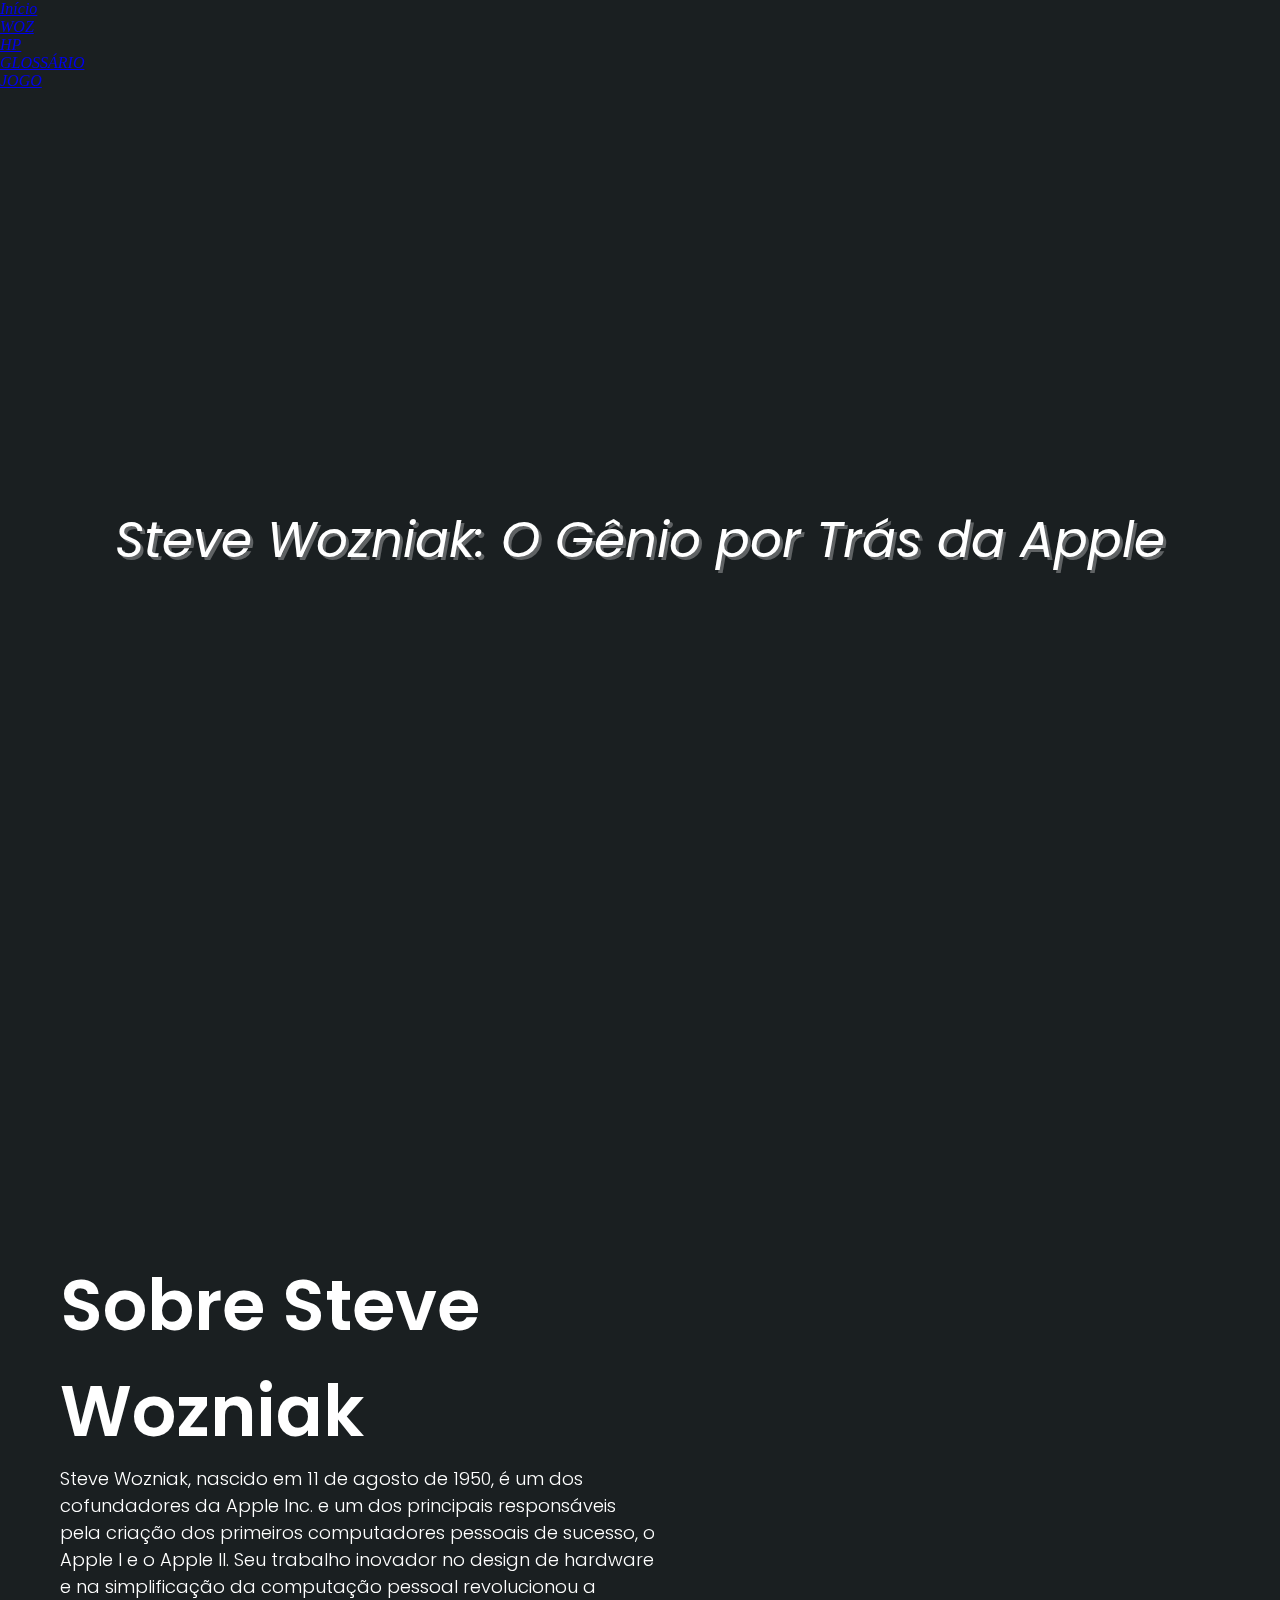
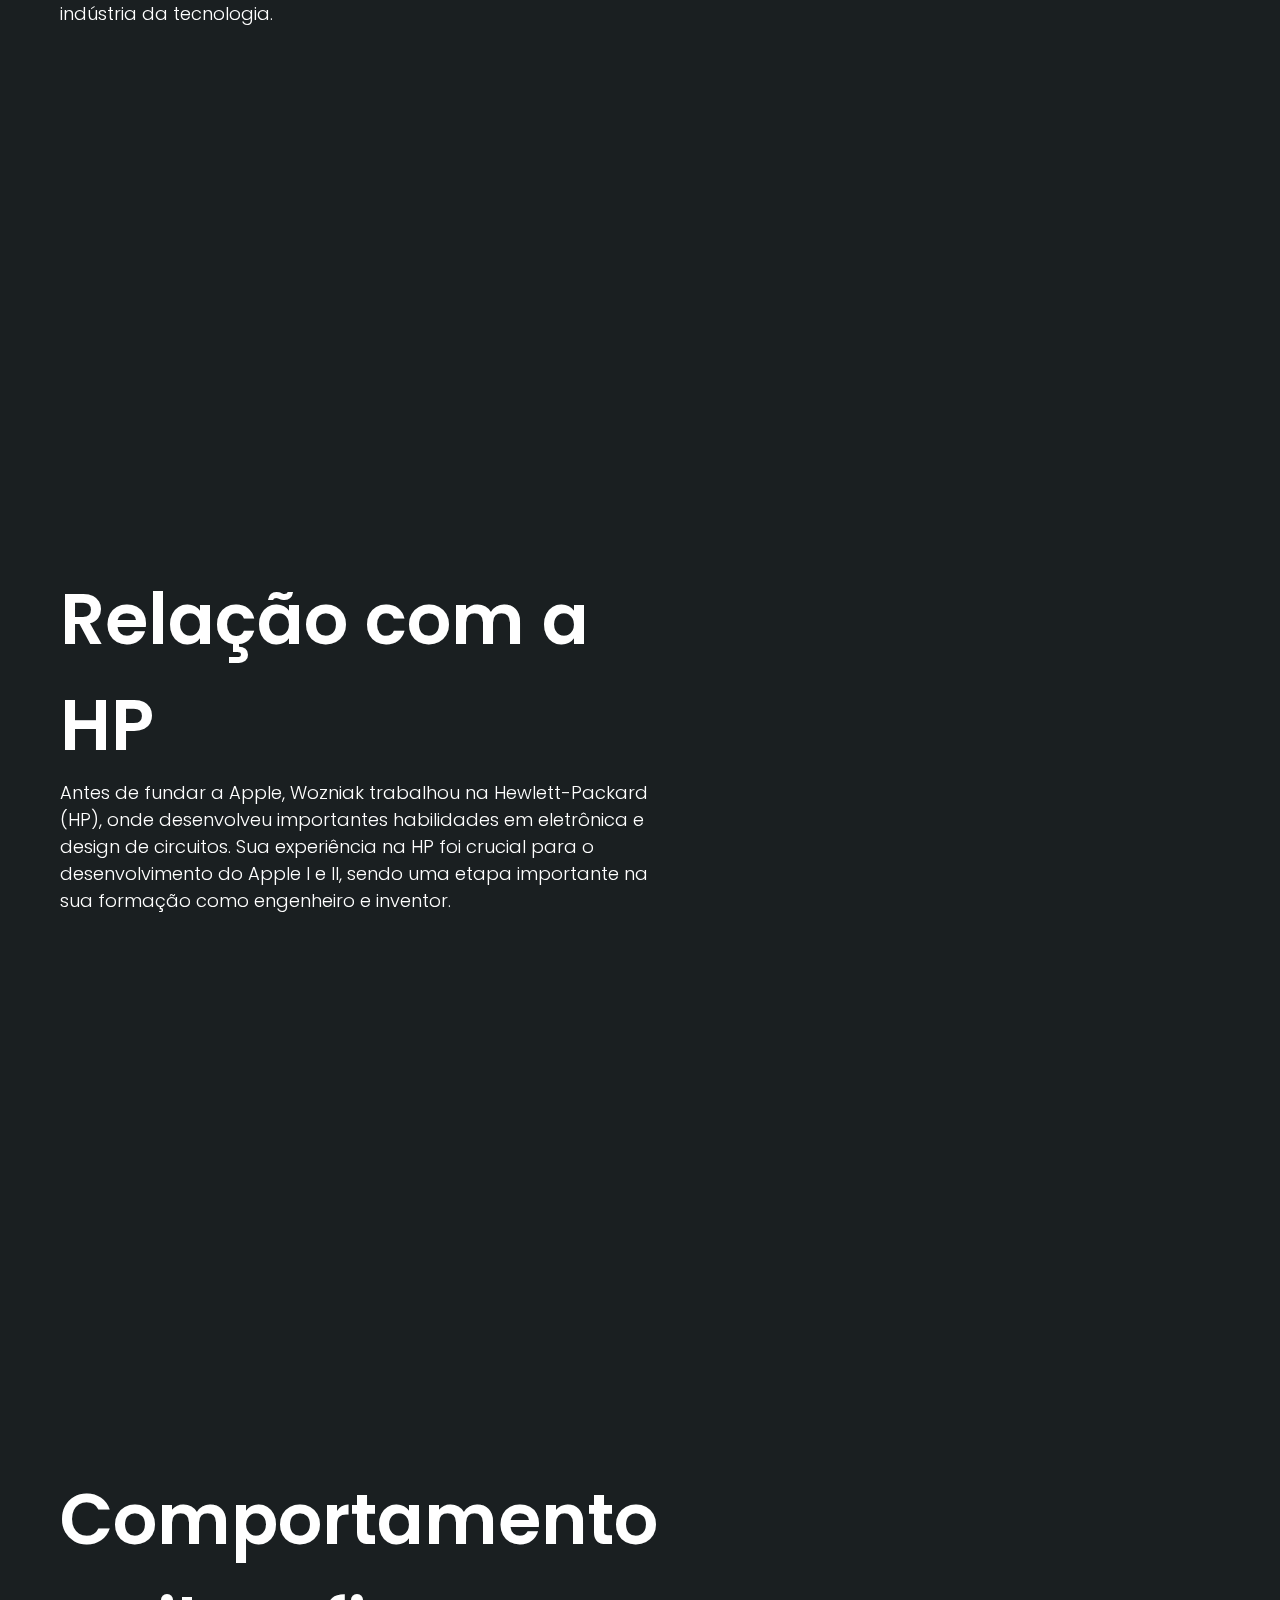
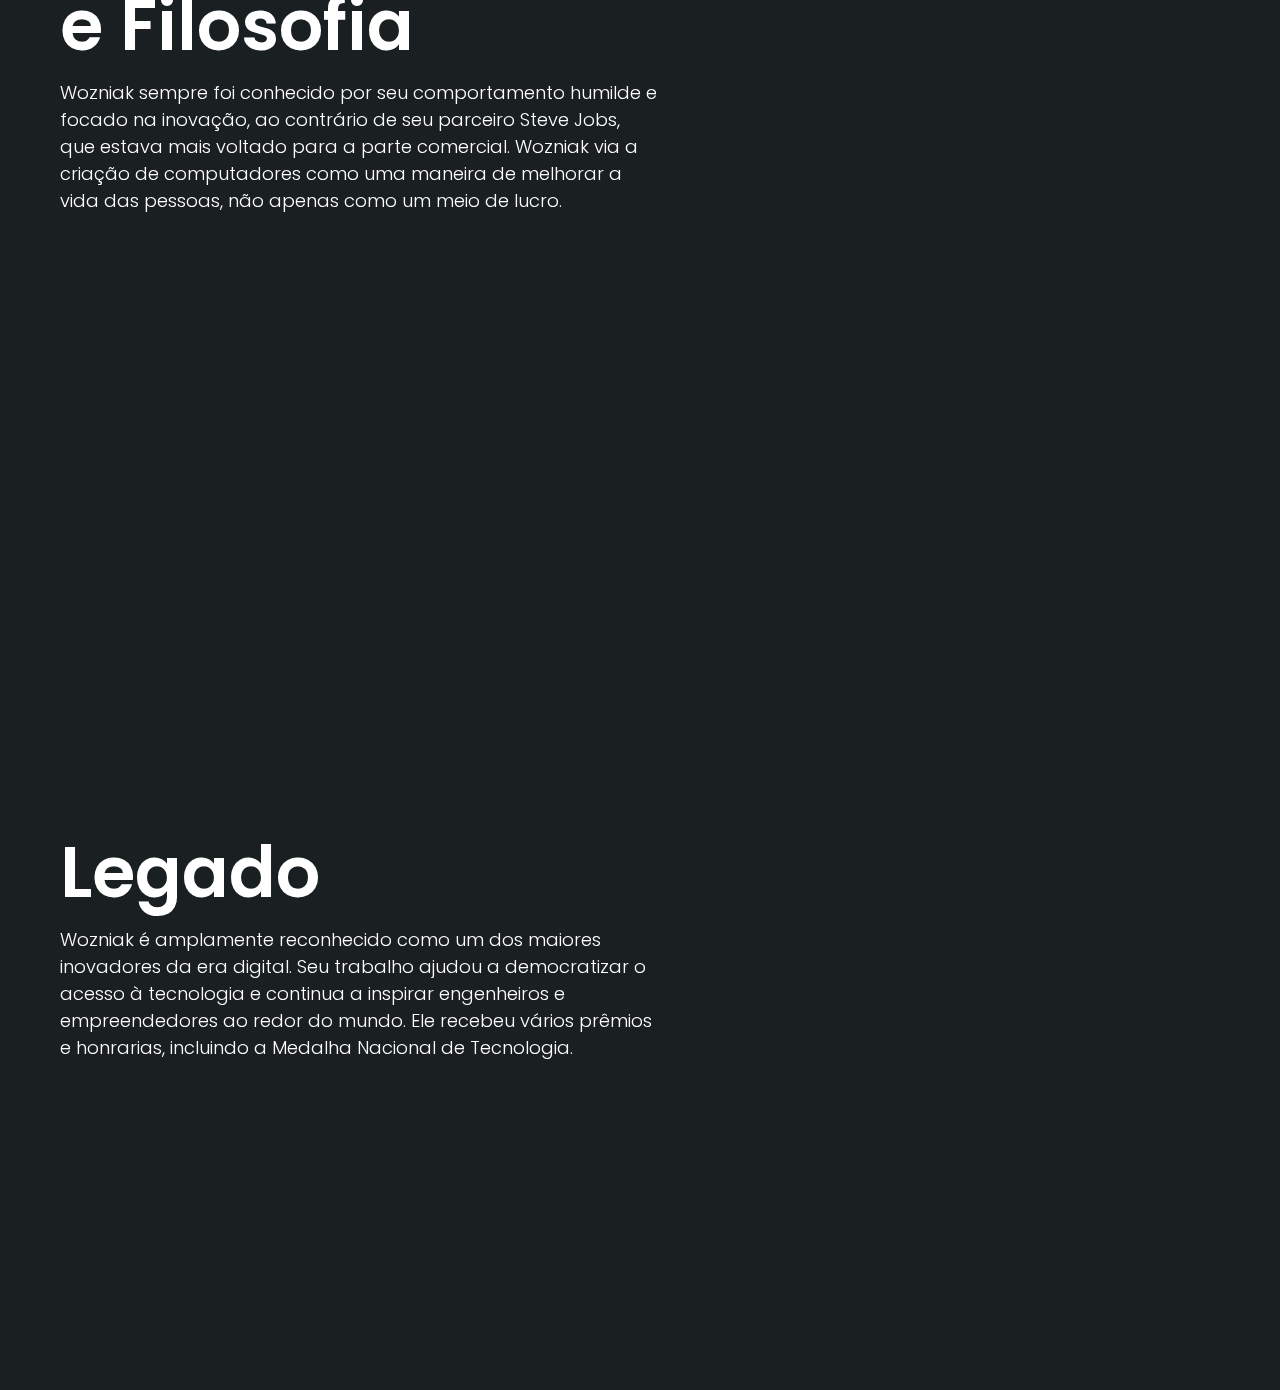
==== woz.html @ 0d76a234 "está indo" ====
<!DOCTYPE html>
<html lang="en">

<head>
    <meta charset="UTF-8">
    <meta name="viewport" content="width=device-width, initial-scale=1.0">
    <title>Wozniak | HP</title>
    <link rel="preconnect" href="https://fonts.googleapis.com">
    <link rel="preconnect" href="https://fonts.gstatic.com" crossorigin>
    <link
        href="https://fonts.googleapis.com/css2?family=Poppins:ital,wght@0,100;0,200;0,300;0,400;0,500;0,600;0,700;0,800;0,900;1,100;1,200;1,300;1,400;1,500;1,600;1,700;1,800;1,900&display=swap"
        rel="stylesheet">
    <link rel="stylesheet" href="style.css">
</head>

<body>
    <header>
        <nav>
            <a class="logo" href="#"><i class="fa-solid fa-s"></i></a>
            <div class="mobile-menu">
                <div class="l1"></div>
                <div class="l2"></div>
                <div class="l3"></div>
            </div>
            <ul class="nav-list">
                <li><a href="index.html"><i class="fa-solid fa-s">Início</i></a></li>
                <li><a href="#ECO"><i class="fa-solid fa-s">WOZ</i></a></li>
                <li><a href="#BD1"><i class="fa-solid fa-s">HP</i></a></li>
                <li><a href="#II"><i class="fa-solid fa-s">GLOSSÁRIO</i></a></li>
                <li><a href="#PA"><i class="fa-solid fa-s">JOGO</i></a></li>
            </ul>
        </nav>
    </header>
    <div class="center">
        <div class="top" id="diminuir"><i class="fa-solid fa-s">Steve Wozniak: O Gênio por Trás da Apple</i></div>
        <div class="carrossel">

            <div class="left">
                <div class="left-item">
                    <div id="ECO" class="titulo grande">Sobre Steve Wozniak</div>
                    <div class="texto">Steve Wozniak, nascido em 11 de agosto de 1950, é um dos cofundadores da Apple
                        Inc. e um dos principais responsáveis pela
                        criação dos primeiros computadores pessoais de sucesso, o Apple I e o Apple II. Seu trabalho
                        inovador no design de hardware
                        e na simplificação da computação pessoal revolucionou a indústria da tecnologia.</div>
                </div>

                <div class="left-item">
                    <div id="BD1" class="titulo grande">Relação com a HP</div>
                    <div class="texto">Antes de fundar a Apple, Wozniak trabalhou na Hewlett-Packard (HP), onde
                        desenvolveu importantes habilidades em eletrônica
                        e design de circuitos. Sua experiência na HP foi crucial para o desenvolvimento do Apple I e II,
                        sendo uma etapa importante
                        na sua formação como engenheiro e inventor.</div>
                </div>

                <div class="left-item">
                    <div id="II" class="titulo grande">Comportamento e Filosofia</div>
                    <div class="texto">Wozniak sempre foi conhecido por seu comportamento humilde e focado na inovação,
                        ao contrário de seu parceiro Steve Jobs, que
                        estava mais voltado para a parte comercial. Wozniak via a criação de computadores como uma
                        maneira de melhorar a vida das
                        pessoas, não apenas como um meio de lucro.</div>
                </div>

                <div class="left-item">
                    <div id="PA" class="titulo grande">Legado</div>
                    <div class="texto">Wozniak é amplamente reconhecido como um dos maiores inovadores da era digital.
                        Seu trabalho ajudou a democratizar o acesso à
                        tecnologia e continua a inspirar engenheiros e empreendedores ao redor do mundo. Ele recebeu
                        vários prêmios e honrarias, incluindo
                        a Medalha Nacional de Tecnologia.
                    </div>
                </div>
            </div>


            <div class="right">
                <div class="item">
                    <img src="https://blogdoiphone.com/wp-content/uploads/2023/12/woz.jpg" alt="">
                    <a href="baixar/AGENDA 7.pdf/deu.ext">
                        <button type="button">Ver mais</button>
                    </a>
                </div>

                <div class="item">
                    <img src="img/hp.png" alt="">
                    <a href="path/to/your/file.ext">
                        <button type="button">Ver mais</button>
                    </a>
                </div>

                <div class="item">
                    <img src="https://upload.wikimedia.org/wikipedia/commons/thumb/e/e7/Steve_Wozniak_by_Gage_Skidmore.jpg/300px-Steve_Wozniak_by_Gage_Skidmore.jpg" alt="power bi">
                    <a href="path/to/your/file.ext">
                        <button type="button">Ver mais</button>
                    </a>
                </div>

                <div class="item">
                    <img src="https://zeev.it/wp-content/uploads/2024/09/Steve-Wozniak-e-Steve-Jobs-e1602276119760.webp" alt="">
                    <a href="path/to/your/file.ext">
                        <button type="button">Ver mais</button>
                    </a>
                </div>

    
            </div>

        </div>
    </div>

    <script src="script.js"></script>
    <script src="navbar-mobile.js"></script>
</body>

</html>
---- style.css ----
@import url(navBar.css);
@import url(mobile.css);

* {
    margin: 0;
    padding: 0;
}

body {
    width: 100%;
    height: 100vh;
    background: #1a1f21;
    background-size: cover;
}

#bd{
    display: flex;
    flex-direction: row;
}

.center {
    width: 100%;
}

.top {
    width: 100%;
    height: 100vh;
    font-family: poppins;
    font-size: 80px;
    color: white;
    text-shadow: 3px 3px rgba(255, 255, 255, 0.3);
    display: flex;
    align-items: center;
    justify-content: center;
}

#diminuir{
    font-size: 50px;
}

.carrossel {
    width: 100%;
    height: fit-content;
    display: flex;
    justify-content: center;
    position: relative;
}

.left {
    flex-basis: 50%;
    height: fit-content;
    display: flex;
    align-items: center;
    justify-content: center;
    flex-direction: column;
    box-sizing: border-box;
    z-index: 10;
}

.left-item {
    width: 100%;
    height: 100vh;
    box-sizing: border-box;
    padding: 0 60px;
    display: flex;
    justify-content: center;
    flex-direction: column;
}

.titulo {
    font-size: 110px;
    font-family: poppins;
    font-weight: 600;
    color: white;
}

.grande{
    font-size: 70px;
}

.texto {
    font-size: 18px;
    font-family: poppins;
    font-weight: 300;
    color: white;
}

.right {
    position: sticky;
    top: 0;
    right: 0;
    height: 100vh;
    flex-basis: 50%;
}

.item {
    position: absolute;
    top: 0;
    left: 0;
    width: 100%;
    height: 100%;
    display: flex;
    align-items: center;
    justify-content: center;
    flex-direction: column;
    opacity: 0;
    transition: 0.25s;
    transform: scale(0.3);
}

.item.active {
    opacity: 1;
    transform: scale(1);
}

.item img {
    width: 350px;
}

.item button {
    background: white;
    padding: 15px 40px;
    font-size: 16px;
    font-weight: 600;
    color: black;
    outline: none;
    border: none;
    border-radius: 7mm;
    margin-top: 50px;
}

.item::before {
    position: absolute;
    content: "";
    top: 0;
    left: -100%;
    width: 100%;
    height: 100vh;
    backdrop-filter: blur(6px) saturate(200%);
    -webkit-backdrop-filter: blur(6px) saturate(200%);
    background: rgba(0, 0, 0, 0.1);
    border: 1px solid rgba(209, 213, 219, 0.3);
    z-index: -1;
}
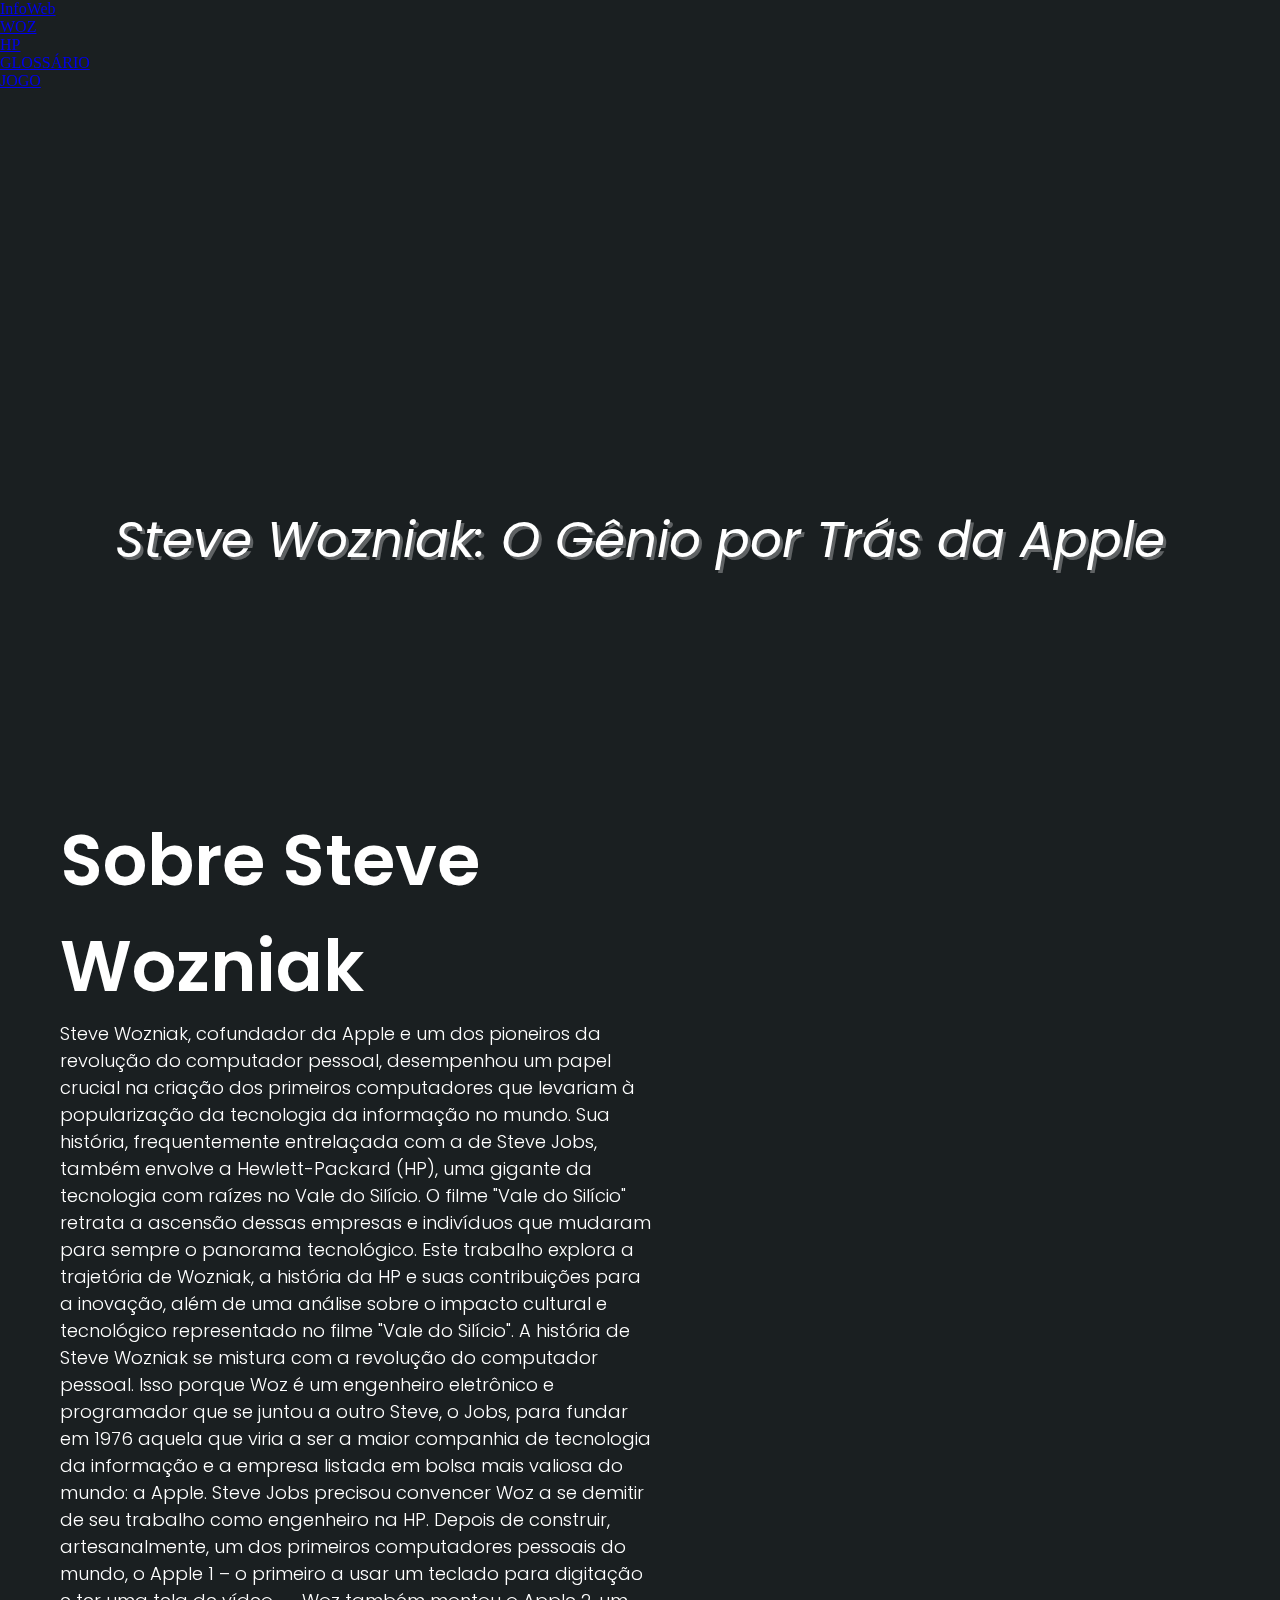
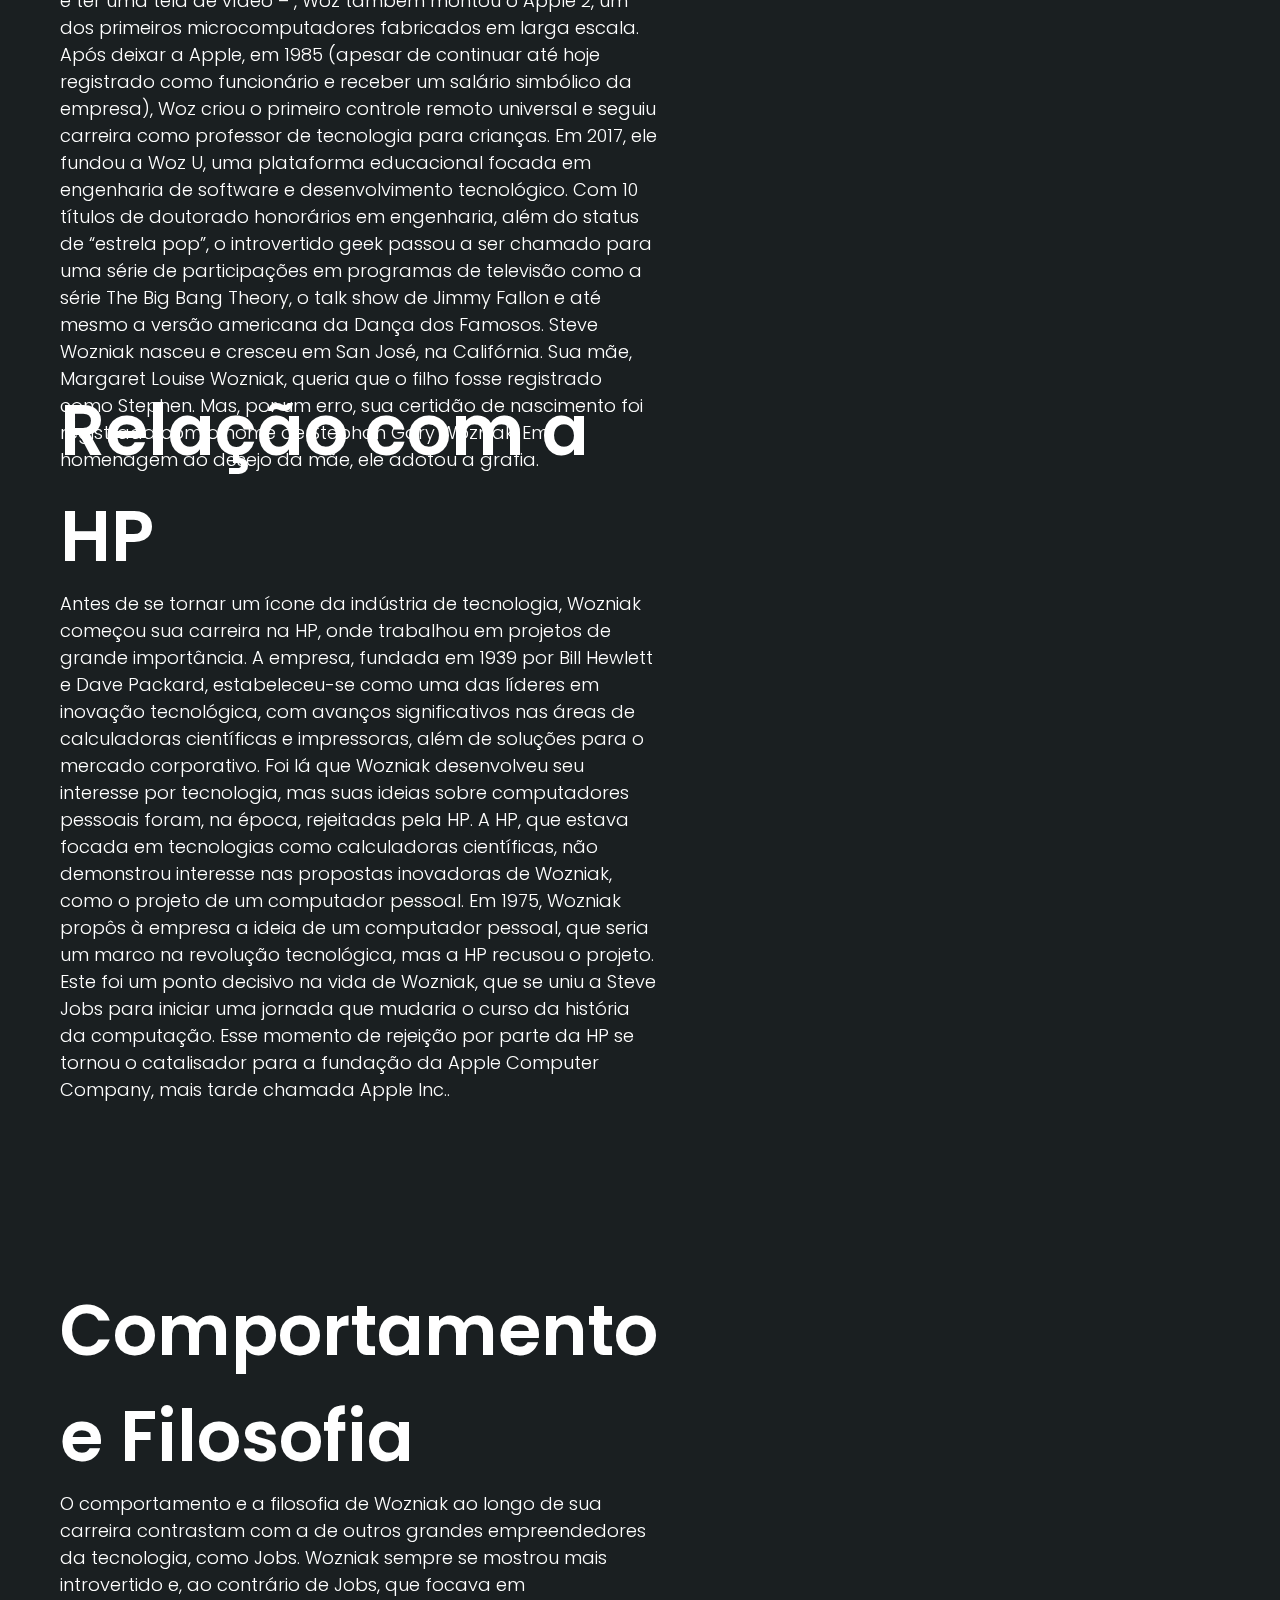
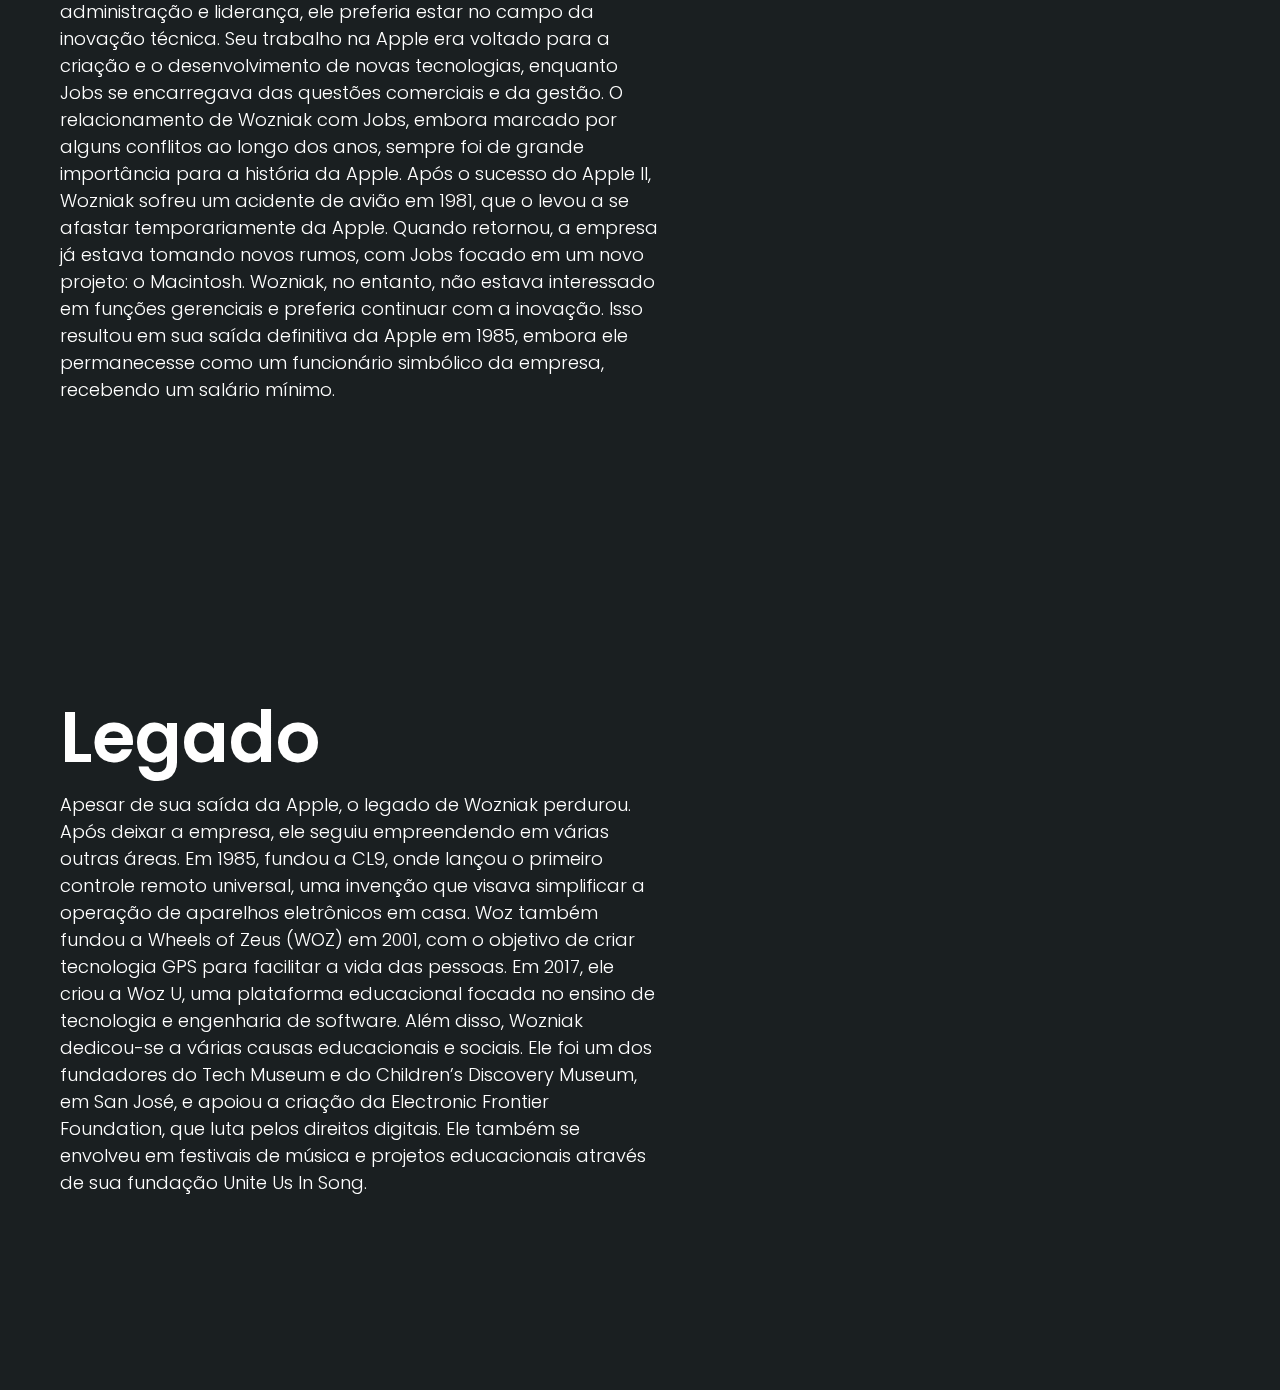
==== commit b8dfa91b: "gusta" ====
--- a/woz.html
+++ b/woz.html
@@ -4,7 +4,7 @@
 <head>
     <meta charset="UTF-8">
     <meta name="viewport" content="width=device-width, initial-scale=1.0">
-    <title>Wozniak | HP</title>
+    <title>Wozniak História</title>
     <link rel="preconnect" href="https://fonts.googleapis.com">
     <link rel="preconnect" href="https://fonts.gstatic.com" crossorigin>
     <link
@@ -16,18 +16,17 @@
 <body>
     <header>
         <nav>
-            <a class="logo" href="#"><i class="fa-solid fa-s"></i></a>
+            <a class="logo" href="index.html">InfoWeb</a>
             <div class="mobile-menu">
                 <div class="l1"></div>
                 <div class="l2"></div>
                 <div class="l3"></div>
             </div>
             <ul class="nav-list">
-                <li><a href="index.html"><i class="fa-solid fa-s">Início</i></a></li>
-                <li><a href="#ECO"><i class="fa-solid fa-s">WOZ</i></a></li>
-                <li><a href="#BD1"><i class="fa-solid fa-s">HP</i></a></li>
-                <li><a href="#II"><i class="fa-solid fa-s">GLOSSÁRIO</i></a></li>
-                <li><a href="#PA"><i class="fa-solid fa-s">JOGO</i></a></li>
+                <li><a href="woz.html">WOZ</a></li>
+                <li><a href="hp.html">HP</a></li>
+                <li><a href="glossario.html">GLOSSÁRIO</a></li>
+                <li><a href="jogo/jogo.html">JOGO</a></li>
             </ul>
         </nav>
     </header>
@@ -38,38 +37,65 @@
             <div class="left">
                 <div class="left-item">
                     <div id="ECO" class="titulo grande">Sobre Steve Wozniak</div>
-                    <div class="texto">Steve Wozniak, nascido em 11 de agosto de 1950, é um dos cofundadores da Apple
-                        Inc. e um dos principais responsáveis pela
-                        criação dos primeiros computadores pessoais de sucesso, o Apple I e o Apple II. Seu trabalho
-                        inovador no design de hardware
-                        e na simplificação da computação pessoal revolucionou a indústria da tecnologia.</div>
+                    <div class="texto">Steve Wozniak, cofundador da Apple e um dos pioneiros da revolução do computador pessoal,
+                        desempenhou um papel crucial na criação dos primeiros computadores que levariam à popularização
+                        da tecnologia da informação no mundo. Sua história, frequentemente entrelaçada com a de Steve
+                        Jobs, também envolve a Hewlett-Packard (HP), uma gigante da tecnologia com raízes no Vale do
+                        Silício. O filme "Vale do Silício" retrata a ascensão dessas empresas e indivíduos que mudaram para
+                        sempre o panorama tecnológico. Este trabalho explora a trajetória de Wozniak, a história da HP e
+                        suas contribuições para a inovação, além de uma análise sobre o impacto cultural e tecnológico
+                        representado no filme "Vale do Silício".
+                        A história de Steve Wozniak se mistura com a revolução do computador pessoal. Isso porque Woz
+                        é um engenheiro eletrônico e programador que se juntou a outro Steve, o Jobs, para fundar em
+                        1976 aquela que viria a ser a maior companhia de tecnologia da informação e a empresa listada
+                        em bolsa mais valiosa do mundo: a Apple.
+                        Steve Jobs precisou convencer Woz a se demitir de seu trabalho como engenheiro na HP. Depois
+                        de construir, artesanalmente, um dos primeiros computadores pessoais do mundo, o Apple 1 – o
+                        primeiro a usar um teclado para digitação e ter uma tela de vídeo – , Woz também montou o Apple
+                        2, um dos primeiros microcomputadores fabricados em larga escala.
+                        Após deixar a Apple, em 1985 (apesar de continuar até hoje registrado como funcionário e receber
+                        um salário simbólico da empresa), Woz criou o primeiro controle remoto universal e seguiu
+                        carreira como professor de tecnologia para crianças. Em 2017, ele fundou a Woz U, uma
+                        plataforma educacional focada em engenharia de software e desenvolvimento tecnológico.
+                        Com 10 títulos de doutorado honorários em engenharia, além do status de “estrela pop”, o
+                        introvertido geek passou a ser chamado para uma série de participações em programas de televisão
+                        como a série The Big Bang Theory, o talk show de Jimmy Fallon e até mesmo a versão americana
+                        da Dança dos Famosos.
+                        Steve Wozniak nasceu e cresceu em San José, na Califórnia. Sua mãe, Margaret Louise
+                        Wozniak, queria que o filho fosse registrado como Stephen. Mas, por um erro, sua certidão
+                        de nascimento foi registrada com o nome de Stephan Gary Wozniak. Em homenagem ao
+                        desejo da mãe, ele adotou a grafia.
+                    </div>
                 </div>
 
                 <div class="left-item">
                     <div id="BD1" class="titulo grande">Relação com a HP</div>
-                    <div class="texto">Antes de fundar a Apple, Wozniak trabalhou na Hewlett-Packard (HP), onde
-                        desenvolveu importantes habilidades em eletrônica
-                        e design de circuitos. Sua experiência na HP foi crucial para o desenvolvimento do Apple I e II,
-                        sendo uma etapa importante
-                        na sua formação como engenheiro e inventor.</div>
+                    <div class="texto">Antes de se tornar um ícone da indústria de tecnologia, Wozniak começou sua carreira na HP, onde trabalhou em projetos de grande importância.
+                        A empresa, fundada em 1939 por Bill Hewlett e Dave Packard, estabeleceu-se como uma das líderes em inovação tecnológica, com avanços significativos nas áreas de calculadoras científicas e impressoras,
+                        além de soluções para o mercado corporativo. Foi lá que Wozniak desenvolveu seu interesse por tecnologia, mas suas ideias sobre computadores pessoais foram, na época, rejeitadas pela HP.
+                        A HP, que estava focada em tecnologias como calculadoras científicas, não demonstrou interesse nas propostas inovadoras de Wozniak, como o projeto de um computador pessoal. 
+                        Em 1975, Wozniak propôs à empresa a ideia de um computador pessoal, que seria um marco na revolução tecnológica, mas a HP recusou o projeto. 
+                        Este foi um ponto decisivo na vida de Wozniak, que se uniu a Steve Jobs para iniciar uma jornada que mudaria o curso da história da computação. Esse momento de rejeição por parte da HP se tornou o catalisador para a fundação da Apple Computer Company, mais tarde chamada Apple Inc..</div>
                 </div>
 
                 <div class="left-item">
                     <div id="II" class="titulo grande">Comportamento e Filosofia</div>
-                    <div class="texto">Wozniak sempre foi conhecido por seu comportamento humilde e focado na inovação,
-                        ao contrário de seu parceiro Steve Jobs, que
-                        estava mais voltado para a parte comercial. Wozniak via a criação de computadores como uma
-                        maneira de melhorar a vida das
-                        pessoas, não apenas como um meio de lucro.</div>
+                    <div class="texto">O comportamento e a filosofia de Wozniak ao longo de sua carreira contrastam com a de outros grandes empreendedores da tecnologia, como Jobs. 
+                        Wozniak sempre se mostrou mais introvertido e, ao contrário de Jobs, que focava em administração e liderança, ele preferia estar no campo da inovação técnica. 
+                        Seu trabalho na Apple era voltado para a criação e o desenvolvimento de novas tecnologias, enquanto Jobs se encarregava das questões comerciais e da gestão.
+                        O relacionamento de Wozniak com Jobs, embora marcado por alguns conflitos ao longo dos anos, sempre foi de grande importância para a história da Apple. 
+                        Após o sucesso do Apple II, Wozniak sofreu um acidente de avião em 1981, que o levou a se afastar temporariamente da Apple. 
+                        Quando retornou, a empresa já estava tomando novos rumos, com Jobs focado em um novo projeto: o Macintosh. 
+                        Wozniak, no entanto, não estava interessado em funções gerenciais e preferia continuar com a inovação. 
+                        Isso resultou em sua saída definitiva da Apple em 1985, embora ele permanecesse como um funcionário simbólico da empresa, recebendo um salário mínimo.</div>
                 </div>
 
                 <div class="left-item">
                     <div id="PA" class="titulo grande">Legado</div>
-                    <div class="texto">Wozniak é amplamente reconhecido como um dos maiores inovadores da era digital.
-                        Seu trabalho ajudou a democratizar o acesso à
-                        tecnologia e continua a inspirar engenheiros e empreendedores ao redor do mundo. Ele recebeu
-                        vários prêmios e honrarias, incluindo
-                        a Medalha Nacional de Tecnologia.
+                    <div class="texto">Apesar de sua saída da Apple, o legado de Wozniak perdurou. Após deixar a empresa, ele seguiu empreendendo em várias outras áreas. Em 1985, fundou a CL9, onde lançou o primeiro controle remoto universal, uma invenção que visava simplificar a operação de aparelhos eletrônicos em casa. 
+                        Woz também fundou a Wheels of Zeus (WOZ) em 2001, com o objetivo de criar tecnologia GPS para facilitar a vida das pessoas. Em 2017, ele criou a Woz U, uma plataforma educacional focada no ensino de tecnologia e engenharia de software.
+                        Além disso, Wozniak dedicou-se a várias causas educacionais e sociais. Ele foi um dos fundadores do Tech Museum e do Children’s Discovery Museum, em San José, e apoiou a criação da Electronic Frontier Foundation, que luta pelos direitos digitais. 
+                        Ele também se envolveu em festivais de música e projetos educacionais através de sua fundação Unite Us In Song.
                     </div>
                 </div>
             </div>
@@ -78,30 +104,22 @@
             <div class="right">
                 <div class="item">
                     <img src="https://blogdoiphone.com/wp-content/uploads/2023/12/woz.jpg" alt="">
-                    <a href="baixar/AGENDA 7.pdf/deu.ext">
-                        <button type="button">Ver mais</button>
-                    </a>
+                    
                 </div>
 
                 <div class="item">
                     <img src="img/hp.png" alt="">
-                    <a href="path/to/your/file.ext">
-                        <button type="button">Ver mais</button>
-                    </a>
+                    
                 </div>
 
                 <div class="item">
                     <img src="https://upload.wikimedia.org/wikipedia/commons/thumb/e/e7/Steve_Wozniak_by_Gage_Skidmore.jpg/300px-Steve_Wozniak_by_Gage_Skidmore.jpg" alt="power bi">
-                    <a href="path/to/your/file.ext">
-                        <button type="button">Ver mais</button>
-                    </a>
+                    
                 </div>
 
                 <div class="item">
                     <img src="https://zeev.it/wp-content/uploads/2024/09/Steve-Wozniak-e-Steve-Jobs-e1602276119760.webp" alt="">
-                    <a href="path/to/your/file.ext">
-                        <button type="button">Ver mais</button>
-                    </a>
+                    
                 </div>
 
     
@@ -114,4 +132,4 @@
     <script src="navbar-mobile.js"></script>
 </body>
 
-</html>+</html>
